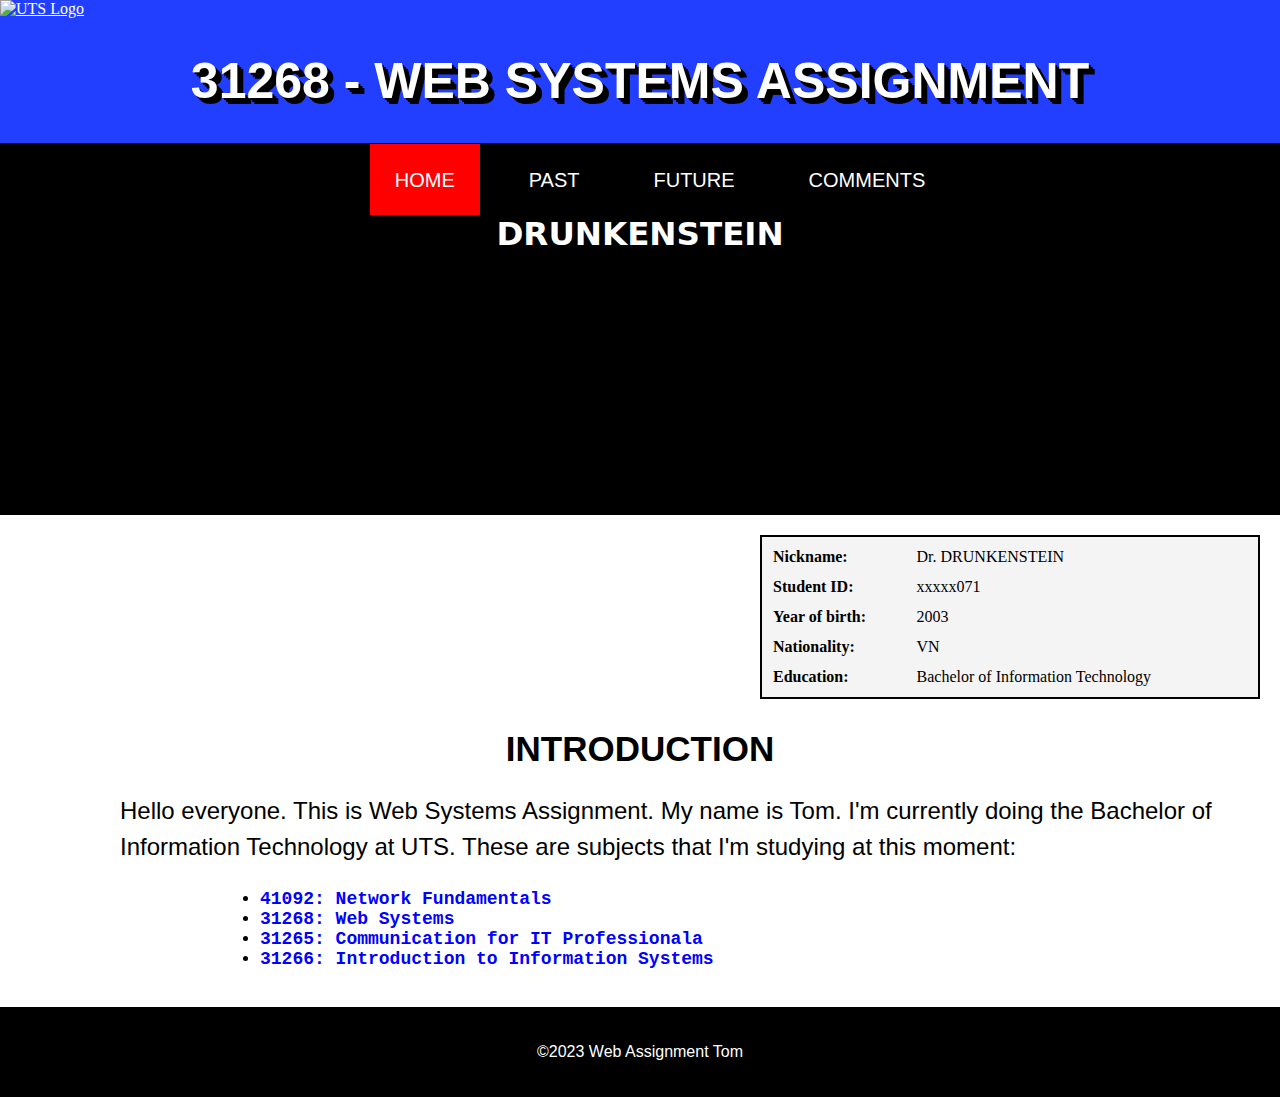
==== index.html @ c8da9d99 "Add files via upload" ====
<!DOCTYPE html>
<html lang="en">
<head>
  <meta charset="UTF-8">
  <meta name="viewport" content="width=device-width, initial-scale=1.0">
  <meta http-equiv="X-UA-Compatible" content="ie=edge">
  <title>My Home Page</title>
  <link rel="stylesheet" href="websystems.css">
</head>
<body>
  <header>
    <div id="overlay">
      <a href="index.html" tabindex="1">
        <img class="main" src="images/uts%20logo.png" alt= "UTS Logo">
      </a> 
      <h1 id ='Page' tabindex="2">31268 - Web Systems Assignment</h1>
    </div>
    <nav>
      <div class="HomeLink">
        <ul class="HomePage">
          <li><a href="index.html" tabindex="3">HOME</a></li>
          <li><a href="past.html" tabindex="4">PAST</a></li>
          <li><a href="future.html" tabindex="5">FUTURE</a></li>
          <li><a href="comments.html" tabindex="6">COMMENTS</a></li>
        </ul>
      </div>
    </nav>
  </header>
  <div id="container" tabindex="7">
    <h1 class="profile" tabindex="8">DRUNKENSTEIN</h1>
    <div class="profile-info">
      <img class="profile-pic" src="images/profile_picture.jpg" alt="Profile Picture">
    </div> 
  </div>
  <div class="Introduction" tabindex="9">
    <table class="info">
      <tr>
        <td><strong>Nickname:</strong></td>
        <td tabindex="10">Dr. DRUNKENSTEIN</td>
      </tr>
      <tr>
        <td><strong>Student ID:</strong></td>
        <td tabindex="11">xxxxx071</td>
      </tr>
      <tr>
        <td><strong>Year of birth:</strong></td>
        <td tabindex="12">2003</td>
      </tr>
      <tr>
        <td><strong>Nationality:</strong></td>
        <td tabindex="13">VN</td>
      </tr>
      <tr>
        <td><strong>Education:</strong></td>
        <td tabindex="14">Bachelor of Information Technology</td>
      </tr>
    </table>
    <h1 class="introduction" tabindex="15"><strong>INTRODUCTION</strong></h1>
    <p class="intro-paragraph" tabindex="16">
      Hello everyone. This is Web Systems Assignment.
      My name is Tom. I'm currently doing the Bachelor of Information Technology at UTS.
      These are subjects that I'm studying at this moment:
    </p>
      <ul class="subjects" tabindex="17">
        <li><span style="color: blue;">41092: Network Fundamentals</span></li>
        <li><span style="color: blue;">31268: Web Systems</span></li>
        <li><span style="color: blue;">31265: Communication for IT Professionala</span></li>
        <li><span style="color: blue;">31266: Introduction to Information Systems</span></li>
      </ul>
    </div>
    <footer tabindex="18">
      <p>©2023 Web Assignment Tom</p>
    </footer>
  </body>
</html>
---- websystems.css ----
* {
  box-sizing: border-box;
}

body {
  margin: 0;
  overflow-x: hidden;
}

header {
  margin: 0;
  width: 100%;
  background-image: url('images/header%20background.png');
  background-color: #0022ffdd;
  background-position: center;
  background-size: cover;
  background-repeat: no-repeat;
  top: 0;
}

  .main {
    display: block;
    margin:auto;
  }
  
  
#overlay {
  position: sticky;
  box-sizing: border-box;
  align-items: center;
  margin: 0px;
}

img main {
  float: left;
  margin-right: 0px;
}

#Page {
  margin-left: auto;
  margin-right: auto;
  color: white;
  font-size: 50px;
  font-weight: bolder;
  text-shadow: 
    2px 2px 0 #000,
    4px 4px 0 #000,
    6px 6px 0 #000;
  text-align: center;
  text-transform: uppercase;
  font-family: 'Gill Sans', 'Gill Sans MT', Calibri, 'Trebuchet MS', sans-serif;
}



table {
  border-collapse: separate;
  text-indent: initial;
  border-spacing: 10px;
}

footer {
  text-align: center;
  font-family:Verdana, Geneva, Tahoma, sans-serif;
}

nav {
  display: flex;
  justify-content: center;
  background-color: black;
  text-align: center;
}

.HomeLink li {
  display: inline-block;
  margin: 5px;
  padding: 5px;
}

.HomeLink li a {
  font-size: 20px;
  font-family: 'Franklin Gothic Medium', 'Arial Narrow', Arial, sans-serif;
  color: white;
  text-decoration: none;
  padding: 25px;
  transition: background-color 0.5s ease-in-out;
}

.HomeLink li a:hover {
  background-color: white;
  color: black;
}

.HomeLink li a:active {
  background-color: gray;
}

.HomePage li:first-child a {
  background-color: red;
}

.PastPage li:nth-child(2) a {
  background-color: red;
}

.FuturePage li:nth-child(3) a {
  background-color: red;
}

.CommentsPage li:nth-child(4) a {
  background-color: red;
}



a {
  color: white;
}

.profile {
  color: rgb(255, 255, 255);
  font-size: 32.5px;
  font-weight: 900;
  text-align: center;
  font-family: system-ui, -apple-system, 'Segoe UI', Roboto, Oxygen, Ubuntu, Cantarell, 'Open Sans', 'Helvetica Neue', sans-serif;
  ;
}

table.info {
  margin-left: auto;
  margin-right: 0; 
  font-family: Cambria, Cochin, Georgia, Times, 'Times New Roman', serif;
  border-collapse: separate;
  border-spacing: 10px;
  border: 2px solid black;
  background-color: rgba(242, 242, 242, 0.879);
  width: 500px;
  max-width: 50%;
  margin-bottom: 30px;
}



td strong {
  font-weight: bold;
  white-space: nowrap;
}


#container {
  position: relative;
  margin: 0;
  margin-top: -25px;
  width: 100%;
  background-image: url("images/background.jpg");
  background-color: #000;
  background-repeat: no-repeat;
  background-size: cover;
  height: 300px;
  padding: 0 10px;
}



.profile-info .profile-pic {
  position: relative;
  width: 300px;
  height: 300px;
  display: flex;
  flex-direction: column;
  border-radius: 150px;
  align-items: flex-start;
  margin-top: 100px;
  margin-bottom: 50px;
  margin-left: 40px ;
  margin-right: auto;
}

.profile-info .profile-pic img {
  object-fit: contain;
}

.info {
  font-family: Verdana, Geneva, Tahoma, sans-serif;
  flex-direction: column;
  text-align: left;
  max-width: 500px;
  margin-left: auto; 
}


.info li {
  list-style: none;
  font-size: 24px;
  margin-bottom: 0px;
}

.Introduction {
  max-width: 100%;
  padding: 20px;
  box-sizing: border-box;
}

.introduction {
  margin-top: 50px;
  text-align: center;
  margin:auto;
  font-weight: bolder;
  font-size: 35px;
  font-family: 'Gill Sans', 'Gill Sans MT', Calibri, 'Trebuchet MS', sans-serif;
}

.intro-paragraph {
  line-height: 1.5;
  margin-left: 100px; /* Change from 450px */
  margin-right: auto; /* Change from 350px */
  text-align: left;
  font-size: 24px;
  font-family: 'Trebuchet MS', 'Lucida Sans Unicode', 'Lucida Grande', 'Lucida Sans', Arial, sans-serif;
}

.subjects {
  font-family: 'Courier New', Courier, monospace;
  margin-left: 200px; /* Change from 550px */
  margin-right: auto;
  font-size: 18px;
  font-weight: bolder;
}



footer {
  background-color: black;
  color: white;
  padding: 20px;
  border: none;
}

.Experience {
  margin-top: 50px;
  max-width: 900px;
  margin: 0 auto;
  padding: 30px;
  background-color: rgb(0, 0, 0);
  border-radius: 10px;
  }
  

  .Experience h2.edu {
  text-align: center;
  text-shadow: 0px 0px 10px #ffffff88, 0px 0px 20px #ffffff88, 0px 0px 30px #ffffff88, 0px 0px 40px rgb(0, 23, 23), 0px 0px 70px rgb(0, 23, 23), 0px 0px 80px rgb(0, 23, 23), 0px 0px 100px rgb(0, 23, 23), 0px 0px 150px rgb(0, 23, 23);
  font-family: system-ui, -apple-system, 'Segoe UI', Roboto, Oxygen, Ubuntu, Cantarell, 'Open Sans', 'Helvetica Neue', sans-serif;
  font-size: 40px;
  font-weight: 900;
  margin-bottom: 30px;
  color: rgb(255, 255, 255);
  text-transform: uppercase;
  }
  
  .Experience section {
  margin-bottom: 30px;
  }
  
  .Experience h3 {
  font-size: 28px;
  font-family:'Gill Sans', 'Gill Sans MT', Calibri, 'Trebuchet MS', sans-serif;
  font-weight: 700;
  color: rgb(255, 0, 0);
  text-shadow: 0px 0px 10px #88000088, 0px 0px 20px #88000088, 0px 0px 30px #88000088, 0px 0px 40px #88000088, 0px 0px 70px #88000088, 0px 0px 80px #88000088, 0px 0px 100px #88000088, 0px 0px 150px #88000088;
  margin-bottom: 10px;
  }
  
  .Experience .date {
  font-size: 20px;
  font-weight: 600;
  color: rgb(255, 255, 255);
  margin-bottom: 20px;
  }
  
  .Experience ul {
  list-style: none;
  margin-left: 0;
  font-size: 22px;
  font-weight: 600;
  color: rgb(255, 255, 255);
  }
  

  .Institution {
  margin-left: 50px;
  }
  
  .LHP_degree li {
  color: #ffffff;
  font-family: 'Rockwell';
  margin-bottom: 10px;
  }

  .HCMUT li {
  color: #ffffff;
  font-family: 'Rockwell';
  margin-bottom: 10px;
  }
  
  .UTS li {
  color: #ffffff;
  font-family: 'Rockwell';
  margin-bottom: 10px;
  }
  
  .PastContainer {
    background-image: url('images/sydney.jpg');
    background-color: #000;
    background-size: cover;
    background-position: center center;
  position: sticky;
  max-width: 100%;
  background-repeat: no-repeat;
  padding: 0 10px;
  }

  .Institution {
position: relative;
padding-left: 50px;
}


.Institution:before {
content: "";
position: absolute;
top: 0;
left: 0;
height: 100%;
width: 2px;
background-color: rgb(255, 255, 255);
}

.timeline {
position: relative;
}

.timeline-content {
position: relative;
margin-bottom: 50px;
}

.timeline-content:last-child {
margin-bottom: 0;
}

.date {
  margin-right: 40px;
  position: absolute;
  top: 50%;
  right: -120px;
  transform: translateY(-50%);
  font-size: 20px;
  font-weight: 600;
  color: rgb(0, 225, 255);
  white-space: nowrap; /* prevent overflowing */
}


.timeline-content .date {
  position: absolute;
  top: 50%;
  right: -30px; /* adjust the position */
  transform: translateY(-50%);
  font-size: 20px;
  font-weight: bolder;
  font-family:'Segoe UI', Tahoma, Geneva, Verdana, sans-serif;
  color: rgb(194, 251, 255);
  text-shadow: 0 0 10px rgb(0, 232, 253), 0 0 20px rgb(0, 232, 253), 0 0 30px rgb(0, 232, 253), 0 0 40px rgb(0, 232, 253), 0 0 50px rgb(0, 232, 253), 0 0 60px rgb(0, 232, 253), 0 0 70px rgb(0, 232, 253);
  white-space: nowrap; /* prevent overflowing */
  z-index: 2; /* bring it to the front */
}


.ExperienceContainer {
  opacity: 0.9;
}


.FutureContainer {
    background-image: url('images/library.jpg');
    background-color: #ffe8a3dd;
    background-size: cover;
    background-position: center center;
  position: sticky;
  max-width: 100%;
  background-repeat: no-repeat;
  padding: 0 10px;
  }

  .PlanContainer{
    opacity: 0.95;
  }

  .Plan {
    margin-top: 35px;
    max-width: 1080px;
    margin: 0 auto;
    padding: 18px;
    background-color: rgb(245, 235, 221);
    border-radius: 10px;
  }
  
  .PlanContent {
    overflow: hidden;
  }
  
  .PlanImage {
    flex-basis: 50%;
    padding-right: 20px;
    float: left;
  }
  
  .PlanText {
    flex-basis: 50%;
  }
  
  .PlanImage img {
    max-width: 100%;
    width: 160px;
  }
  
  .Path {
    text-align: center;
    font-family: system-ui, -apple-system, 'Segoe UI', Roboto, Oxygen, Ubuntu, Cantarell, 'Open Sans', 'Helvetica Neue', sans-serif;
    font-size: 35px;
    font-weight: 900;
    margin-bottom: 30px;
    color: rgb(255, 0, 0);
    text-transform: uppercase;
  }
  
  .CareerIntro {
    line-height: 1.5;
    font-weight: 500;
    text-align: left;
    font-size: 20px;
    font-family: 'Trebuchet MS', 'Lucida Sans Unicode', 'Lucida Grande', 'Lucida Sans', Arial, sans-serif;
  }
  
  .network {
    line-height: 1.5;
    text-align: left;
    font-style: italic;
    font-size: 16px;
    font-family: Verdana, Geneva, Tahoma, sans-serif;
  }
  
  .net-overview {
    text-align: center;
    font-family: 'Gill Sans', 'Gill Sans MT', Calibri, 'Trebuchet MS', sans-serif;
    font-weight: 900;
    margin-bottom: 30px;
    color: rgb(0, 0, 0);
    text-transform: uppercase;
  }
  
  .CareerPlan {
    text-align: center;
  }
  
  .IT-Path {
    display: block;
    margin: 0 auto;
    max-width: 100%;
  }
  
  .CareerPlan p.it-description {
    font-size: 12px;
    font-family: Cambria, Cochin, Georgia, Times, 'Times New Roman', serif;
    font-weight: 400;
  }

  #CommentsContainer {
    position: relative;
    margin: auto;
    width: 100%;
    height: 300px;
    width: auto;
    background-image: url('images/HTML-CSS.jpg');
    background-color: #5f1a97;
    background-position: center center;
    background-size: cover;
    background-repeat: no-repeat;
    top: 0;
    bottom: auto;
  }

  .websites {
    display: block;
    margin-left: auto;
    margin-right: auto;
    width: 50%;
    max-width: 500px;
    max-height: 627px;  
  }

  .AestheticsList img {
    display: block;
    margin-left: auto;
    margin-right: auto;
    width: 50%;
    max-width: 227.5px;
    max-height: 128px;  
  }

#structure td, #structure th {
  border: 1px solid #dddd;
  padding: 8px;
}



#TableContainer {
  display: block;
  justify-content: center;
  align-items: center;
}

  h1.Technical, h1.Aesthetics, h1.Accessibility {
    position: relative;
    text-align: center;
    font-family: system-ui, -apple-system, 'Segoe UI', Roboto, Oxygen, Ubuntu, Cantarell, 'Open Sans', 'Helvetica Neue', sans-serif;
    font-size: 35px;
    font-weight: 900;
    margin-bottom: 30px;
    color: rgb(225, 5, 5);
    text-transform: uppercase;
  }

  h1.Aesthetics, h1.Accessibility {
    margin-top: 40px;
    margin-bottom: 20px;
  } 

   h2.WebStructure, h2.WebPage {
    text-align: left;
    margin-left:75px;
    font-family: 'Gill Sans', 'Gill Sans MT', Calibri, 'Trebuchet MS', sans-serif;
    font-weight: 900;
    margin-top: 0;
    color: rgb(0, 51, 217);
    text-transform: uppercase;
  }
  h3.HTML, h3.CSS, h3.StructureDescription, h3.GraphicDescription, h3.FontDescription, h3.WhiteDescription, h3.responsive, h3.altributes, h3.contrast, h3.tabidx{
    margin-top: 25px;
    text-align: left;
    margin-left: 75px;
    font-family:'Lucida Sans', 'Lucida Sans Regular', 'Lucida Grande', 'Lucida Sans Unicode', Geneva, Verdana, sans-serif;
    font-weight: 800;
    color:#2f007b ;
  }

  ol.HTMLDescription, ol.CSSDescription,.AestheticsList ul{
    text-align: left;
    margin-left: 80px;
    margin-right: 80px;
    font-size: 16px;
    line-height: 2;
    font-family:'Trebuchet MS', 'Lucida Sans Unicode', 'Lucida Grande', 'Lucida Sans', Arial, sans-serif;
  }


  .StructureIntro, .des, .AestheticsIntro, .resdes, .altdes, .condes, .tabdes, .classdes{
    text-align: left;
    margin-left: 75px; 
    margin-right: 75px;
    line-height: 1.5;
    font-family:'Trebuchet MS', 'Lucida Sans Unicode', 'Lucida Grande', 'Lucida Sans', Arial, sans-serif;
    font-size: 18px;
  }

 #structure {
  border-collapse: collapse;
  width: 100%;
  max-width: 800px;
  margin: auto;
  margin-bottom: 50px;
 } 

 #structure td {
  font-family: Verdana, Geneva, Tahoma, sans-serif;
  font-weight: 500;
  font-size: 16px;
 }



#structure th {
  font-family:Cambria, Cochin, Georgia, Times, 'Times New Roman', serif ;
  font-weight: 900;
  padding-top: 12px;
  font-size: 20px;
  padding-bottom: 12px;
  text-align: left;
  background-color: #5f1a97;
  color: white;
}



.ResponsiveImage {
  display: flex;
  flex-wrap: wrap;
  justify-content: center;
  align-items: center;
  }
  
  .ResponsiveImage div {
  margin: 10px;
  text-align: center;
  }
  
  .ResponsiveImage img {
    max-width: 100%;
    max-height: 500px;
  }
  
  .ResponsiveImage p {
    font-size: 12px;
    margin-top: auto;
    font-family: 'Trebuchet MS', 'Lucida Sans Unicode', 'Lucida Grande', 'Lucida Sans', Arial, sans-serif;
  }

  .pastpage, .tabbtn {
    display: block;
    margin: 0 auto;
    max-width: 100%;
    max-height: 500px;
  }
  
/* Responsive CSS */
@media screen and (max-width: 868px) {

  #container {
    max-height: 150px;
    max-width: 100%;
  }
  
  .ResponsiveImage img {
  max-width: 100%;
  max-height: 200px;
  }

  .pastpage, .websites {
    display: block;
    margin-left: auto;
    margin-right: auto;
    width: 50%;
    max-width: 400px;
    max-height: 502px;  
  }

  .main {
    display: block;
    margin-left: auto;
    margin-right: auto;
    max-width: 200px;
  }


  .main {
    max-width: 200px;
    max-height: 106.5px;
  }
  #Page {
    margin-right: auto;
    font-size: 30px;
  }
  
    nav {
    max-height: 40px;
    display: block;
    text-align: center;
  }


  .HomeLink li {
    display: inline-block;
    margin: 5px;
    padding: 5px;
    object-position: center;
  }
  
  .HomeLink li a {
    font-size: 20px;
    font-family: 'Franklin Gothic Medium', 'Arial Narrow', Arial, sans-serif;
    color: white;
    text-decoration: none;
    padding: 5px;
    transition: background-color 0.5s ease-in-out;
  }

  .profile-info .profile-pic {
    display: flex;
    flex-direction: column;
    align-items: flex-start;
    position: relative;
    max-width: 180px;
    max-height: 180px;
    border-radius: 90px;
    margin-top: 5px;
    margin-bottom: 50px;
    margin-left: auto;
    margin-right: auto;
  }


  .intro-paragraph {
    font-size: 16px;
    margin-top: 10px;
    margin-left: 20px;
    margin-right: 20px;
  }

  .subjects {
    margin-left: 20px;
    font-size: 14px;
  }

  .Experience {
    max-width: 100%;
    padding: 20px;
  }

  .Experience h2.edu {
    font-size: 32px;
    margin-bottom: 20px;
  }

  .Experience section {
    margin-bottom: 20px;
  }

  .Experience h3 {
    font-size: 24px;
    margin-bottom: 5px;
  }

  .Experience .date {
    font-size: 16px;
    margin-bottom: 10px;
  }

  .Experience ul {
    font-size: 18px;
  }

  .Institution {
    margin-left: 20px;
    margin-right: auto;
  }

  .LHP_degree li,
  .HCMUT li,
  .UTS li {
    margin-bottom: 5px;
  }

  .timeline-content {
    margin-bottom: 30px;
  }

  .date {
    margin-right: 20px;
    right: -100px;
  }

  .timeline-content .date {
    right: -20px;
    font-size: 16px;
  }

  table.info {
    font-size: 14px; 
    border-collapse: separate;
    border-spacing: 10px;
    border: 2px solid black;
    margin: 20px;
    margin-top: 100px;
    margin-right: auto;
    margin-left:auto;
    background-color: rgba(242, 242, 242, 0.879);
    width: 300px;
    max-width: 100%;
  }

  .websites, .pastpage {
    width: 50%;
    max-width: 300px;
    max-height: 376px;  
  }



.introduction:before {
content: "";
display: block;
width: 100%;
height: 2px;
background-color: black;
margin-top: 40px;
margin-bottom: 40px;
}



footer {
  max-height: 100px;
  font-size: 5px;
}

.Plan {
  max-width: 450px;
}

.PlanImage {
  max-width: 80px;
}

.network {
  font-size: 8px;
}

.Path {
 font-size: 15px;
}

.net-overview {
  font-size: 13px;
}

.CareerPlan p.it-description {
  font-size: 6px;
}

.CareerIntro {
  font-size: 10px;
}

#structure {
  margin-right: auto;
  margin-left:auto;
  max-width: 600px;
}

#structure td {
  font-size:10px;
}

#structure th {
  font-size: 12px;
}

#DescriptionContainer p, li{
  font-size: 14px;
}

#DescriptionContainer h1 {
  font-size: 20px;
}

#DescriptionContainer h2 {
  font-size: 17px;
}

#DescriptionContainer h3 {
  font-size: 15px;
}

#DescriptionContainer p {
  margin-left: 20px;
  margin-right: auto;
}
#DescriptionContainer h2{
  margin-left: 20px;
  margin-right: auto;
}
#DescriptionContainer h3{
  margin-left: 20px;
  margin-right: auto;
}


}

@media screen and (min-width:868px) and (max-width: 1024px) {
  #Page{
    font-size: 40px;
  }

  .intro-paragraph {
    margin: 30px;

  }

  #structure {
  max-width: 750px;
}

  .main {
    max-width: 250px;
    max-height: 133.2px;
  }



  .network {
  font-size: 12px;
  }



  .Plan {
    max-width: 768px;
  }


  #DescriptionContainer p {
  margin-left: 30px;
  margin-right: auto;
}
#DescriptionContainer h2{
  margin-left: 30px;
  margin-right: auto;
}
#DescriptionContainer h3{
  margin-left: 30px;
  margin-right: auto;
}
}

@media screen and (max-width: 600px) {
  .Experience {
    max-width: 375px;
    padding: 15px;
  }

  nav {
    max-height: 30px;
    display: block;
    text-align: center;
  }


  .HomeLink li {
    display: inline-block;
    margin: 3.75px;
    padding: 3.75px;
    object-position: center;
  }
  
  .HomeLink li a {
    font-size: 15px;
    font-family: 'Franklin Gothic Medium', 'Arial Narrow', Arial, sans-serif;
    color: white;
    text-decoration: none;
    padding: 3.75px;
    transition: background-color 0.5s ease-in-out;
  }

  #Page {
  font-size: 20px;
  }
  .Experience h2.edu {
    font-size: 15px;
  }

  .main {
    max-width: 150px;
    max-height: 80px;
  }


  #container {
    max-height: 150px;
  }

  .profile-info .profile-pic {
    height: 150px;
    width: 150px;
    border-radius: 75px;
    margin-top: 25px;
  }


  .Experience h3 {
    font-size: 12px;
    margin-bottom: 5px;
  }

  .Experience .date {
    font-size: 8px;
    margin-bottom: 10px;
  }

  .Experience ul {
    font-size: 10px;
  }

  .Institution {
    margin-left: 5px;
  }

  .LHP_degree li,
  .HCMUT li,
  .UTS li {
    font-size: 8px;
    margin-left:0;
  }

  .timeline-content {
    margin-bottom: 30px;
  }

  .date {
    margin-right: 20px;
    right: -80px;
  }

  .timeline-content .date {
    right: -20px;
    font-size: 8px;
  }
  table.info{
    margin-bottom: 10px;
    max-width: 250px
  }
  
  .info tr{
    font-size: 10px;
  }
  
  .introduction {
    margin-top: -15px;
    font-size: 15px;
  }
  
  .intro-paragraph, .subjects {
    font-size: 12px;
  }

#CommentsContainer {
  height: 100px;
  width: 100%;
}

  #structure {
  max-width: 300px;
  margin: 0 auto; 
  display: block; 
  margin-bottom: 30px;

}

#structure td {
  font-size:10px;
}

#structure th {
  font-size: 12px;
}

#DescriptionContainer p, li{
  font-size: 12px;
}

#DescriptionContainer h1 {
  font-size: 16px;
}

#DescriptionContainer h2 {
  font-size: 14.5px;
}

#DescriptionContainer h3 {
  font-size: 13.5px;
}

#DescriptionContainer p {
  margin-left: 10px;
  margin-right: auto;
}
#DescriptionContainer h2{
  margin-left: 10px;
  margin-right: auto;
}
#DescriptionContainer h3{
  margin-left: 10px;
  margin-right: auto;
}

#DescriptionContainer li {
  margin-left: -50px;
  margin-right: auto;
}



  }
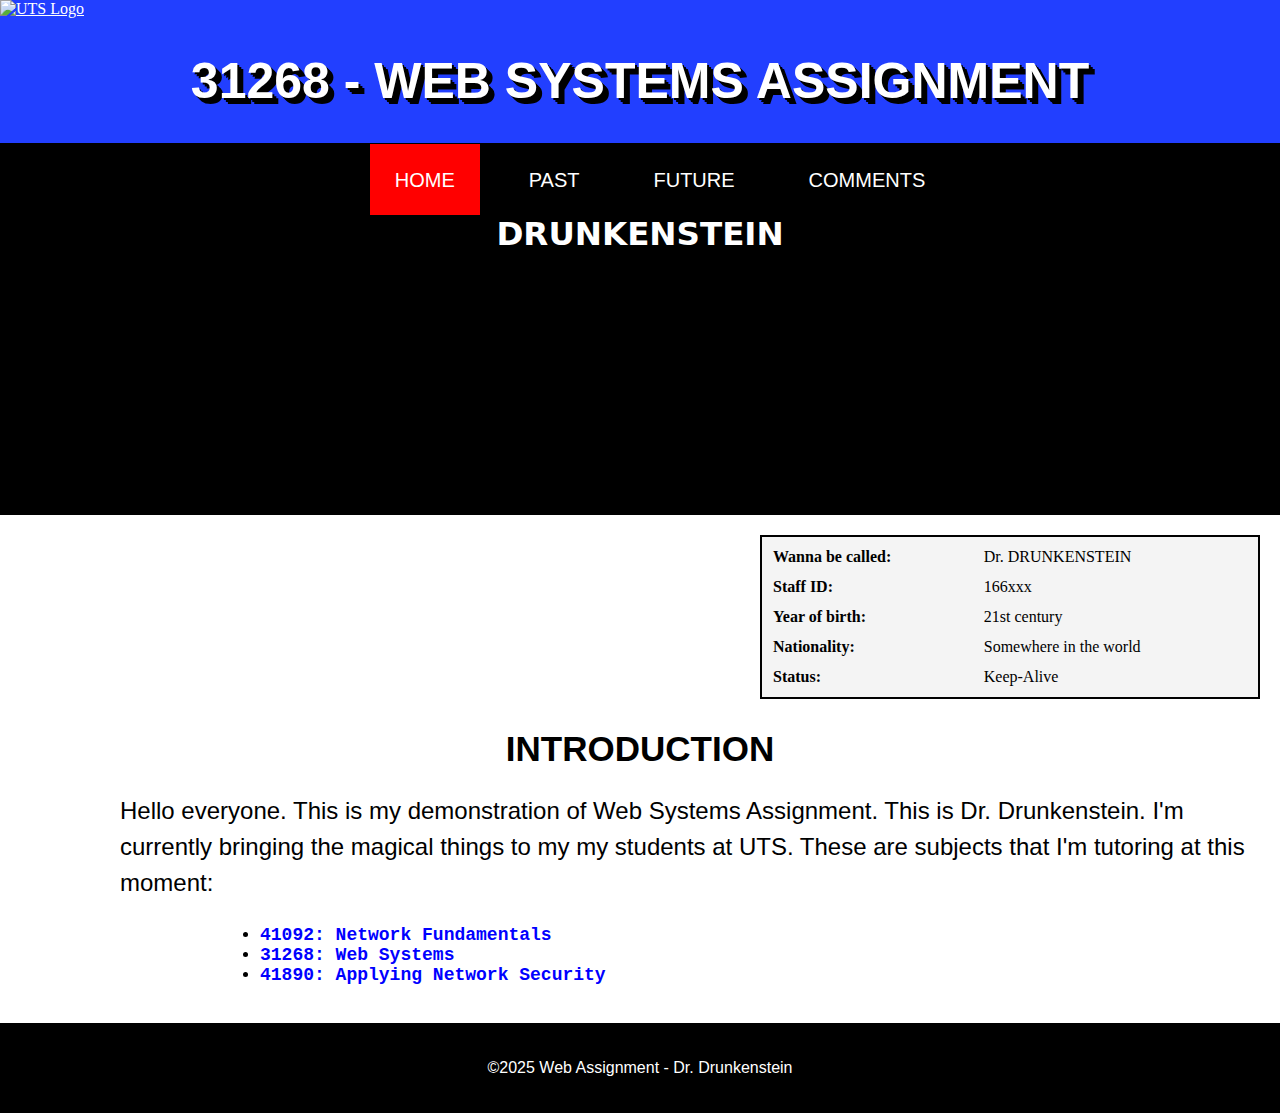
==== commit 770a0872: "Add files via upload" ====
--- a/index.html
+++ b/index.html
@@ -35,41 +35,40 @@
   <div class="Introduction" tabindex="9">
     <table class="info">
       <tr>
-        <td><strong>Nickname:</strong></td>
+        <td><strong>Wanna be called:</strong></td>
         <td tabindex="10">Dr. DRUNKENSTEIN</td>
       </tr>
       <tr>
-        <td><strong>Student ID:</strong></td>
-        <td tabindex="11">xxxxx071</td>
+        <td><strong>Staff ID:</strong></td>
+        <td tabindex="11">166xxx</td>
       </tr>
       <tr>
         <td><strong>Year of birth:</strong></td>
-        <td tabindex="12">2003</td>
+        <td tabindex="12">21st century</td>
       </tr>
       <tr>
         <td><strong>Nationality:</strong></td>
-        <td tabindex="13">VN</td>
+        <td tabindex="13">Somewhere in the world</td>
       </tr>
       <tr>
-        <td><strong>Education:</strong></td>
-        <td tabindex="14">Bachelor of Information Technology</td>
+        <td><strong>Status:</strong></td>
+        <td tabindex="14">Keep-Alive</td>
       </tr>
     </table>
     <h1 class="introduction" tabindex="15"><strong>INTRODUCTION</strong></h1>
     <p class="intro-paragraph" tabindex="16">
-      Hello everyone. This is Web Systems Assignment.
-      My name is Tom. I'm currently doing the Bachelor of Information Technology at UTS.
-      These are subjects that I'm studying at this moment:
+      Hello everyone. This is my demonstration of Web Systems Assignment.
+      This is Dr. Drunkenstein. I'm currently bringing the magical things to my my students at UTS.
+      These are subjects that I'm tutoring at this moment:
     </p>
       <ul class="subjects" tabindex="17">
         <li><span style="color: blue;">41092: Network Fundamentals</span></li>
         <li><span style="color: blue;">31268: Web Systems</span></li>
-        <li><span style="color: blue;">31265: Communication for IT Professionala</span></li>
-        <li><span style="color: blue;">31266: Introduction to Information Systems</span></li>
+        <li><span style="color: blue;">41890: Applying Network Security</span></li>
       </ul>
     </div>
     <footer tabindex="18">
-      <p>©2023 Web Assignment Tom</p>
+      <p>©2025 Web Assignment - Dr. Drunkenstein</p>
     </footer>
   </body>
 </html>
